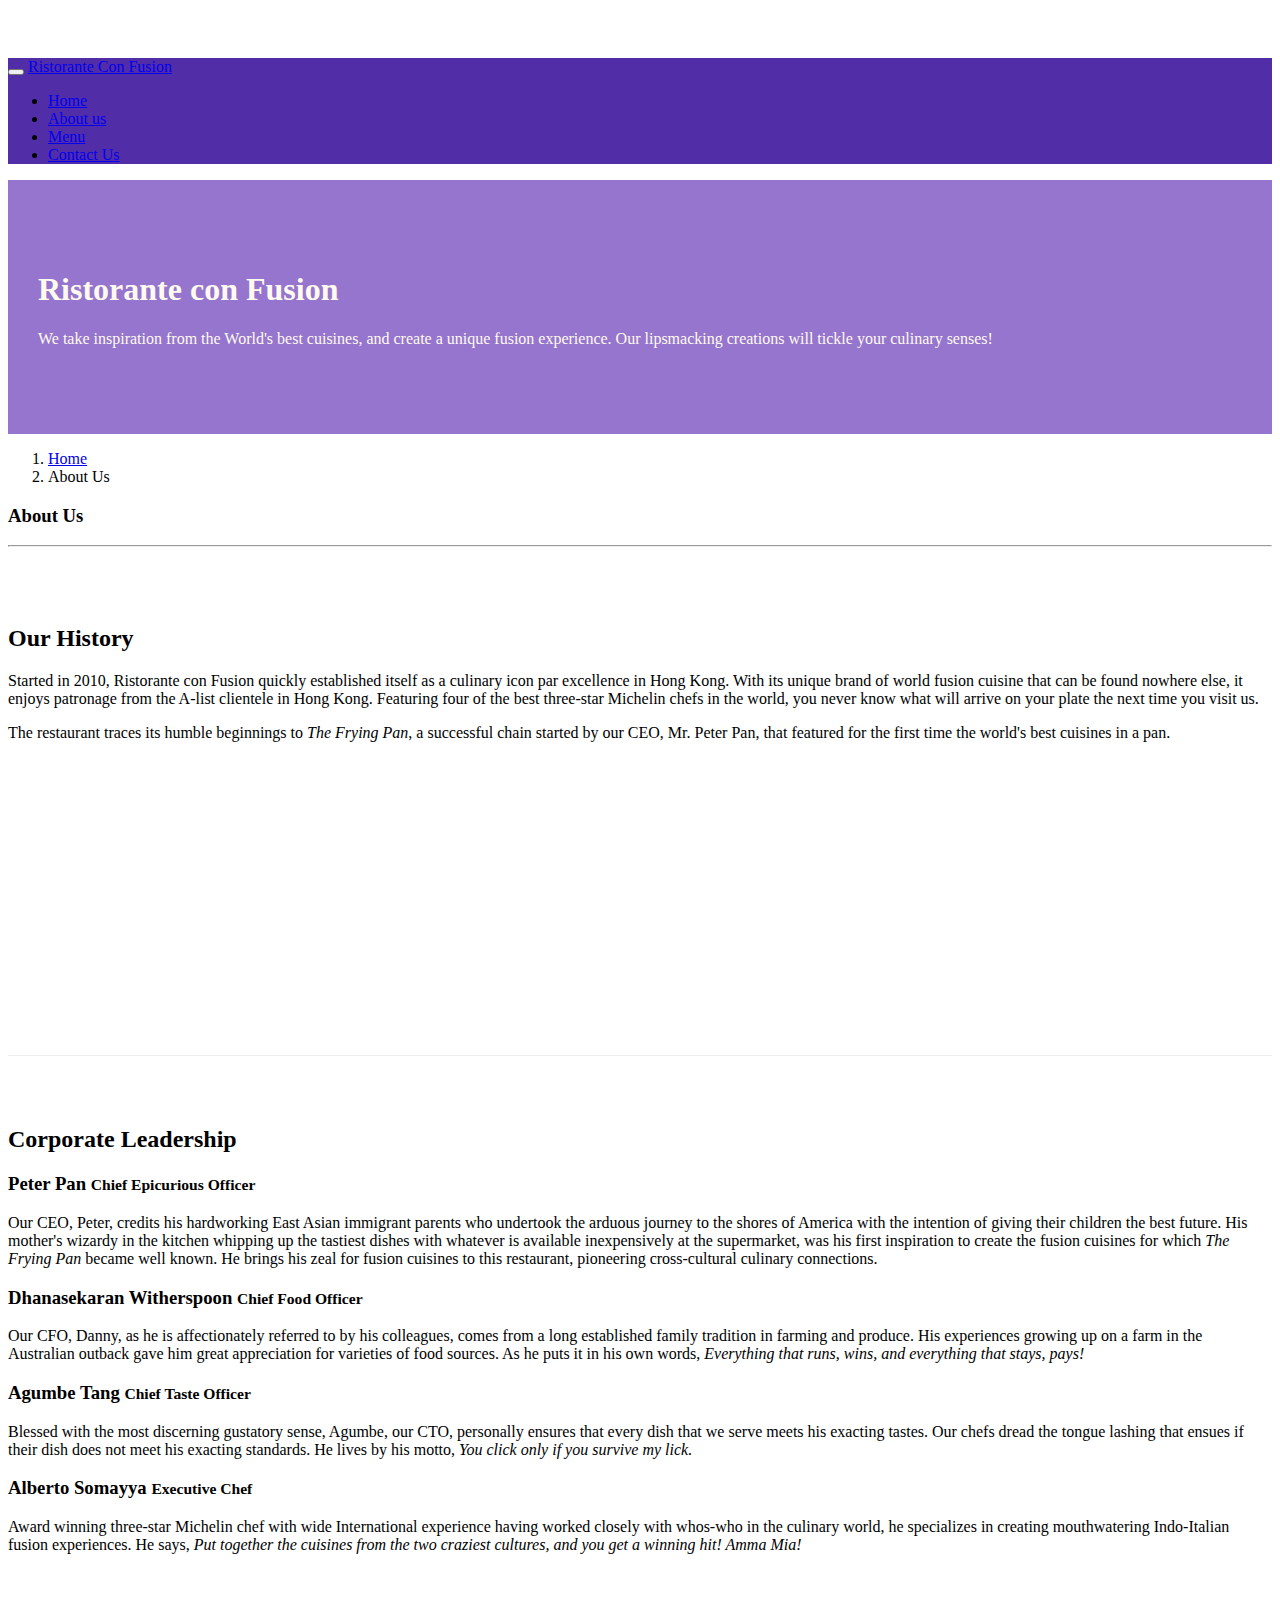
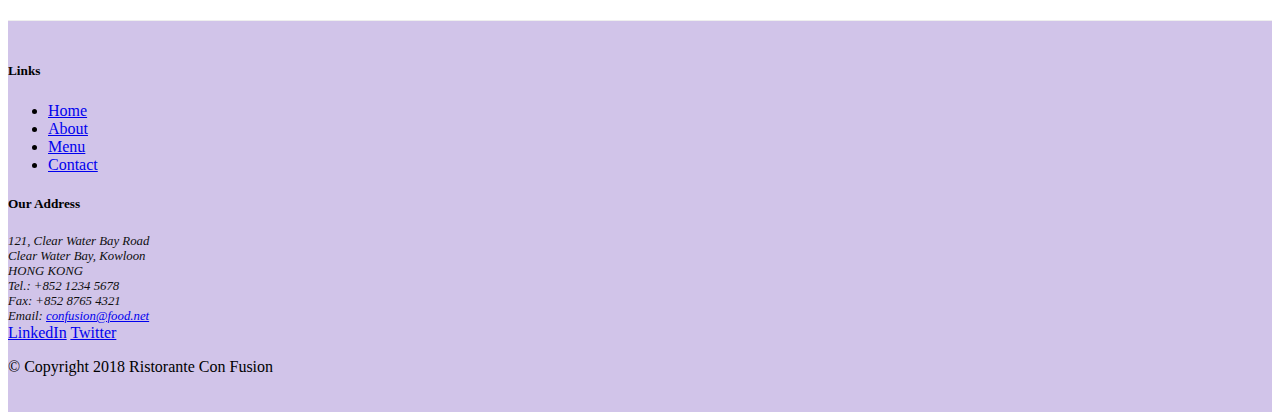
==== aboutus.html @ ba4bd50e "Icon and About Us page added" ====
<!DOCTYPE html>
<html lang="en">

<head>

    <meta charset="utf-8">
    <meta name="viewport" content="width=device-width, initial-scale=1, shrink-to-fit=no">
    <meta http-equiv="x-ua-compatible" content="ie=edge">

    <!-- Bootstrap CSS -->
    <link rel="stylesheet" href="css/style2.css">
    <link rel="stylesheet" href="node_modules/bootstrap/dist/css/bootstrap.min.css">
    <link rel="stylesheet" href="node_modules/font-awesome/css/font-awesome.min.css">
    <link rel="stylesheet" href="node_modules/bootstrap-social/bootstrap-social.css">
    <title>Ristorante Con Fusion: About Us</title>

</head>

<body>

    <nav class="navbar navbar-dark navbar-expand-sm fixed-top">
        <div class="container">
            <button class="navbar-toggler" type="button" data-toggle="collapse" data-target="#Navbar">
                <span class="navbar-toggler-icon"></span>
            </button>
            <a class="navbar-brand" href="./index.html">Ristorante Con Fusion</a>
            <div class="collapse navbar-collapse" id="Navbar">
            <ul class="navbar-nav mr-auto">
                <li class="nav-item "><a class="nav-link" href="./index.html"><span class="fa fa-home fa-lg"></span> Home</a></li>
                <li class="nav-item active"><a class="nav-link" href="#"><span class="fa fa-info fa-lg"></span> About us</a></li>
                <li class="nav-item"><a class="nav-link" href="#"><span class="fa fa-list fa-lg"></span> Menu</a></li>
                <li class="nav-item"><a class="nav-link" href="#"><span class="fa fa-address-card fa-lg"></span> Contact Us</a></li>
            </ul>
           </div>
        </div>
    </nav>

    <header class="jumbotron">
        <div class="container">
            <div class="row row-header">
                <div class="col-12 col-sm-6">
                    <h1>Ristorante con Fusion</h1>
                    <p>We take inspiration from the World's best cuisines, and create a unique fusion experience. Our lipsmacking creations will tickle your culinary senses!</p>
                </div>
                <div class="col-12 col-sm">
                </div>
            </div>
        </div>
    </header>

    <div class="container">
        <div class="row row-header">
            <ol class="col-12 breadcrumb">
                <li class="breadcrumb-item"><a href="./index.html">Home</a></li>
                <li class="breadcrumb-item active">About Us</li>
            </ol>
            <div class="col-12">
               <h3>About Us</h3>
               <hr>
            </div>
        </div>
    </div>

    <div class="container">
        <div class="row row-content">
            <div class="col-12 col-sm-6">
                <h2>Our History</h2>
                <p>Started in 2010, Ristorante con Fusion quickly established itself as a culinary icon par excellence in Hong Kong. With its unique brand of world fusion cuisine that can be found nowhere else, it enjoys patronage from the A-list clientele in Hong Kong.  Featuring four of the best three-star Michelin chefs in the world, you never know what will arrive on your plate the next time you visit us.</p>
                <p>The restaurant traces its humble beginnings to <em>The Frying Pan</em>, a successful chain started by our CEO, Mr. Peter Pan, that featured for the first time the world's best cuisines in a pan.</p>
            </div>
        </div>
    </div>

        <div class="container">
            <div class="row row-content">
                <div class="col-12">
                <h2>Corporate Leadership</h2>
                <h3>Peter Pan <small>Chief Epicurious Officer</small></h3>
                <p class="d-none d-sm-block">Our CEO, Peter, credits his hardworking East Asian immigrant parents who undertook the arduous journey to the shores of America with the intention of giving their children the best future. His mother's wizardy in the kitchen whipping up the tastiest dishes with whatever is available inexpensively at the supermarket, was his first inspiration to create the fusion cuisines for which <em>The Frying Pan</em> became well known. He brings his zeal for fusion cuisines to this restaurant, pioneering cross-cultural culinary connections.</p>
                <h3>Dhanasekaran Witherspoon <small>Chief Food Officer</small></h3>
                <p class="d-none d-sm-block">Our CFO, Danny, as he is affectionately referred to by his colleagues, comes from a long established family tradition in farming and produce. His experiences growing up on a farm in the Australian outback gave him great appreciation for varieties of food sources. As he puts it in his own words, <em>Everything that runs, wins, and everything that stays, pays!</em></p>
                <h3>Agumbe Tang <small>Chief Taste Officer</small></h3>
                <p class="d-none d-sm-block">Blessed with the most discerning gustatory sense, Agumbe, our CTO, personally ensures that every dish that we serve meets his exacting tastes. Our chefs dread the tongue lashing that ensues if their dish does not meet his exacting standards. He lives by his motto, <em>You click only if you survive my lick.</em></p>
                <h3>Alberto Somayya <small>Executive Chef</small></h3>
                <p class="d-none d-sm-block">Award winning three-star Michelin chef with wide International experience having worked closely with whos-who in the culinary world, he specializes in creating mouthwatering Indo-Italian fusion experiences. He says, <em>Put together the cuisines from the two craziest cultures, and you get a winning hit! Amma Mia!</em></p>
                </div>
            </div>
       </div>

    <footer class="footer">
        <div class="container">
            <div class="row">             
                <div class="col-4 offset-1 col-sm-2">
                    <h5>Links</h5>
                    <ul class="list-unstyled">
                        <li><a href="#">Home</a></li>
                        <li><a href="#">About</a></li>
                        <li><a href="#">Menu</a></li>
                        <li><a href="#">Contact</a></li>
                    </ul>
                </div>
                <div class="col-7 col-sm-5">
                    <h5>Our Address</h5>
                    <address>
		              121, Clear Water Bay Road<br>
		              Clear Water Bay, Kowloon<br>
		              HONG KONG<br>
		              <i class="fa fa-phone fa-lg"></i>Tel.: +852 1234 5678<br>
		              <i class="fa fa-fax fa-lg"></i>Fax: +852 8765 4321<br>
		              <i class="fa fa-envelope fa-lg"></i>Email: <a href="mailto:confusion@food.net">confusion@food.net</a>
		           </address>
                </div>
                <div class="col-12 col-sm-4 align-self-center">
                    <div class="text-center">
                        <a class="btn btn-social-icon btn-google" href="http://google.com/+"><i class="fa fa-google-plus"></i></a>
                        <a class="btn btn-social-icon btn-facebook" href="http://www.facebook.com/profile.php?id="><i class="fa fa-facebook"></i></a>
                        <a class="btn btn-social-icon btn-linkedin.com" href="http://www.linkedin.com/in/"><i class="fa fa-linkedin"></i>LinkedIn</a>
                        <a  class="btn btn-social-icon btn-twitter" href="http://twitter.com/"><i class="fa fa-twitter"></i>Twitter</a>
                        <a class="btn btn-social-icon btn-youtube" href="http://youtube.com/"><i class="fa fa-youtube"></i></a>
                        <a class="btn btn-social-icon" href="mailto:"><i class="fa fa-envelope-o"></i></a>
                    </div>
                </div>
           </div>
           <div class="row justify-content-center">             
                <div class="col-auto">
                    <p>© Copyright 2018 Ristorante Con Fusion</p>
                </div>
           </div>
        </div>
    </footer>
    
</body>

</html>
---- css/style2.css ----
.row-header
{
    margin: 0px auto;
    padding: 0px;
}
.row-content
{
   /* margin-top: 0px;
    margin-left: 0px;
    margin-right: 0px;
    margin-bottom: 40px;*/
    margin: 0px auto;
    padding: 50px 0px 50px 0px;
    border-bottom: 1px ridge;
    min-height: 400px;
}

.footer
{
    background-color: #D1C4E9;
    margin: 0px auto;
    padding: 20px 0px 20px 0px;
}
.jumbotron {
    padding:70px 30px 70px 30px;
    margin:0px auto;
    background:#9575CD !important ;
    color:floralwhite;
    margin-bottom: 0rem !important; 
}

address{
    font-size:80%;
    margin:0px;
    color:#0f0f0f;
}
body{
    padding:50px 0px 0px 0px;
    z-index:0;
}

.navbar-dark {
     background-color: #512DA8 !important;
}
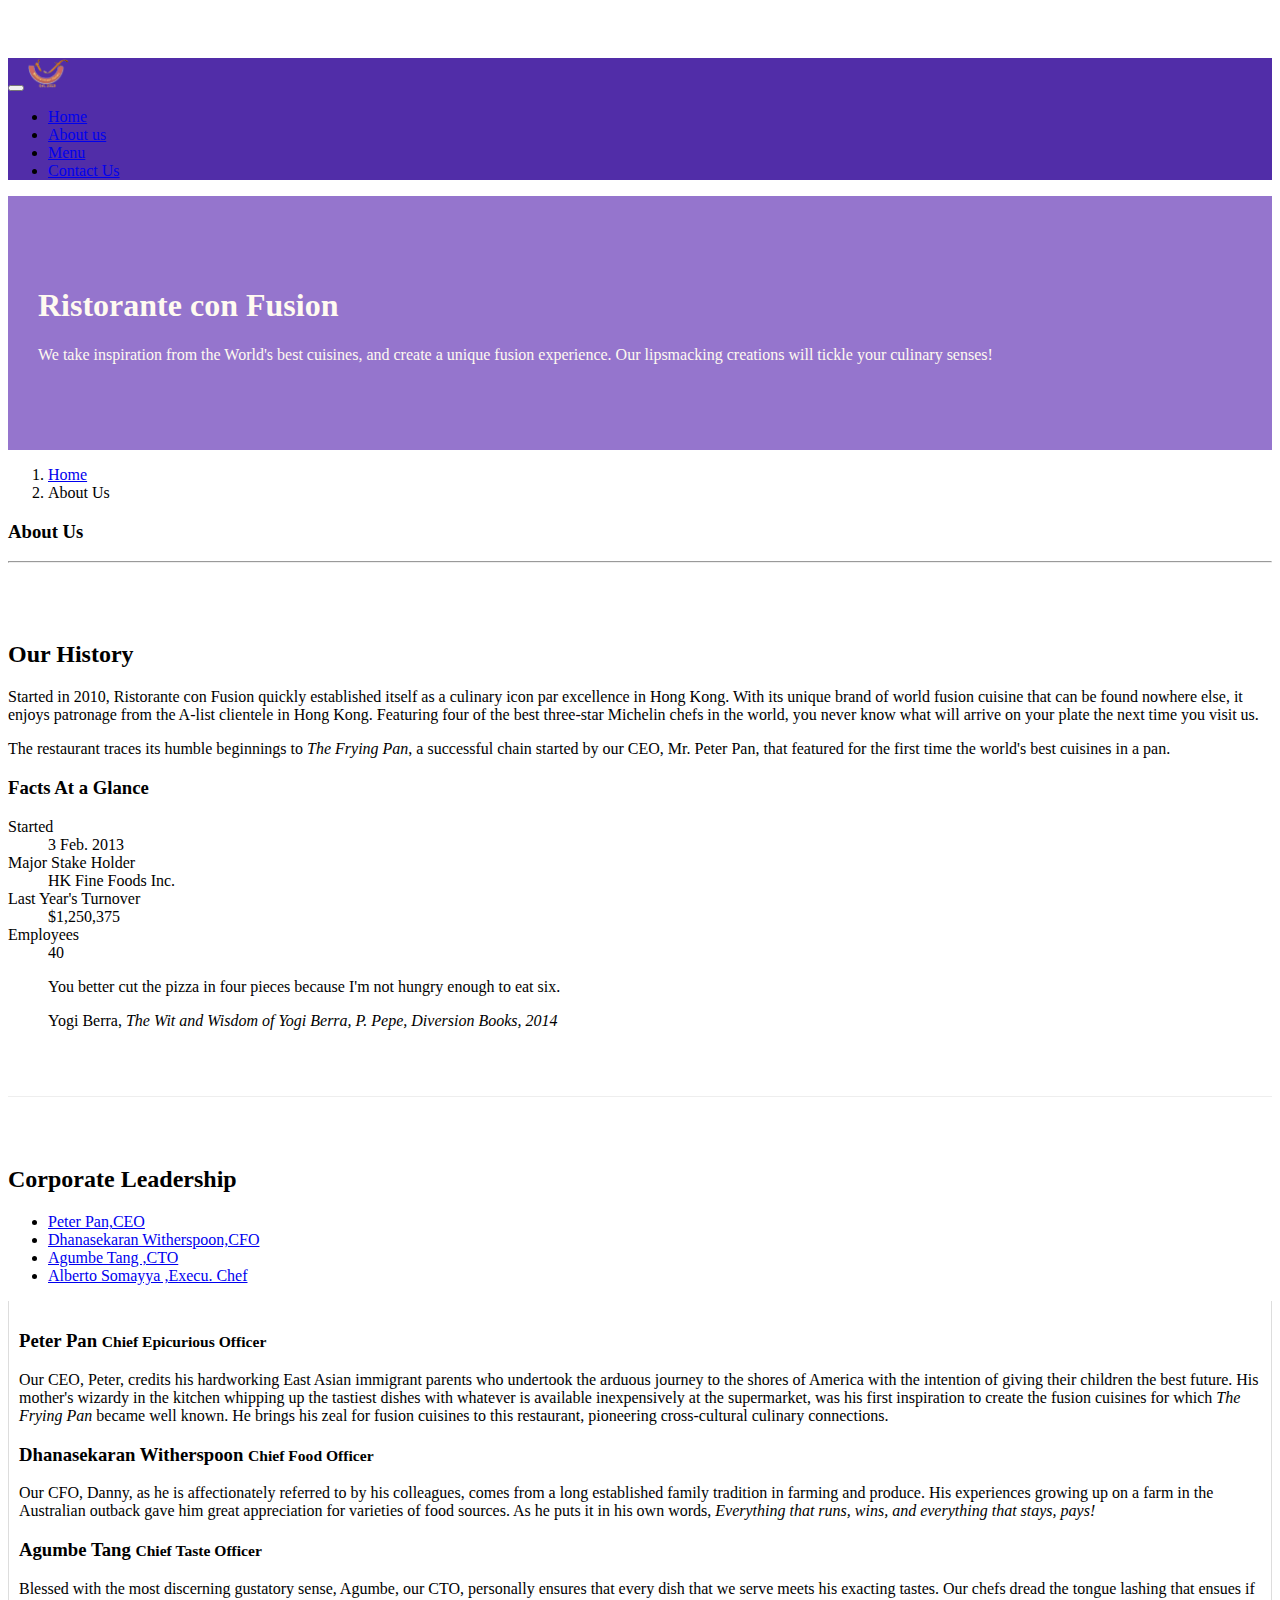
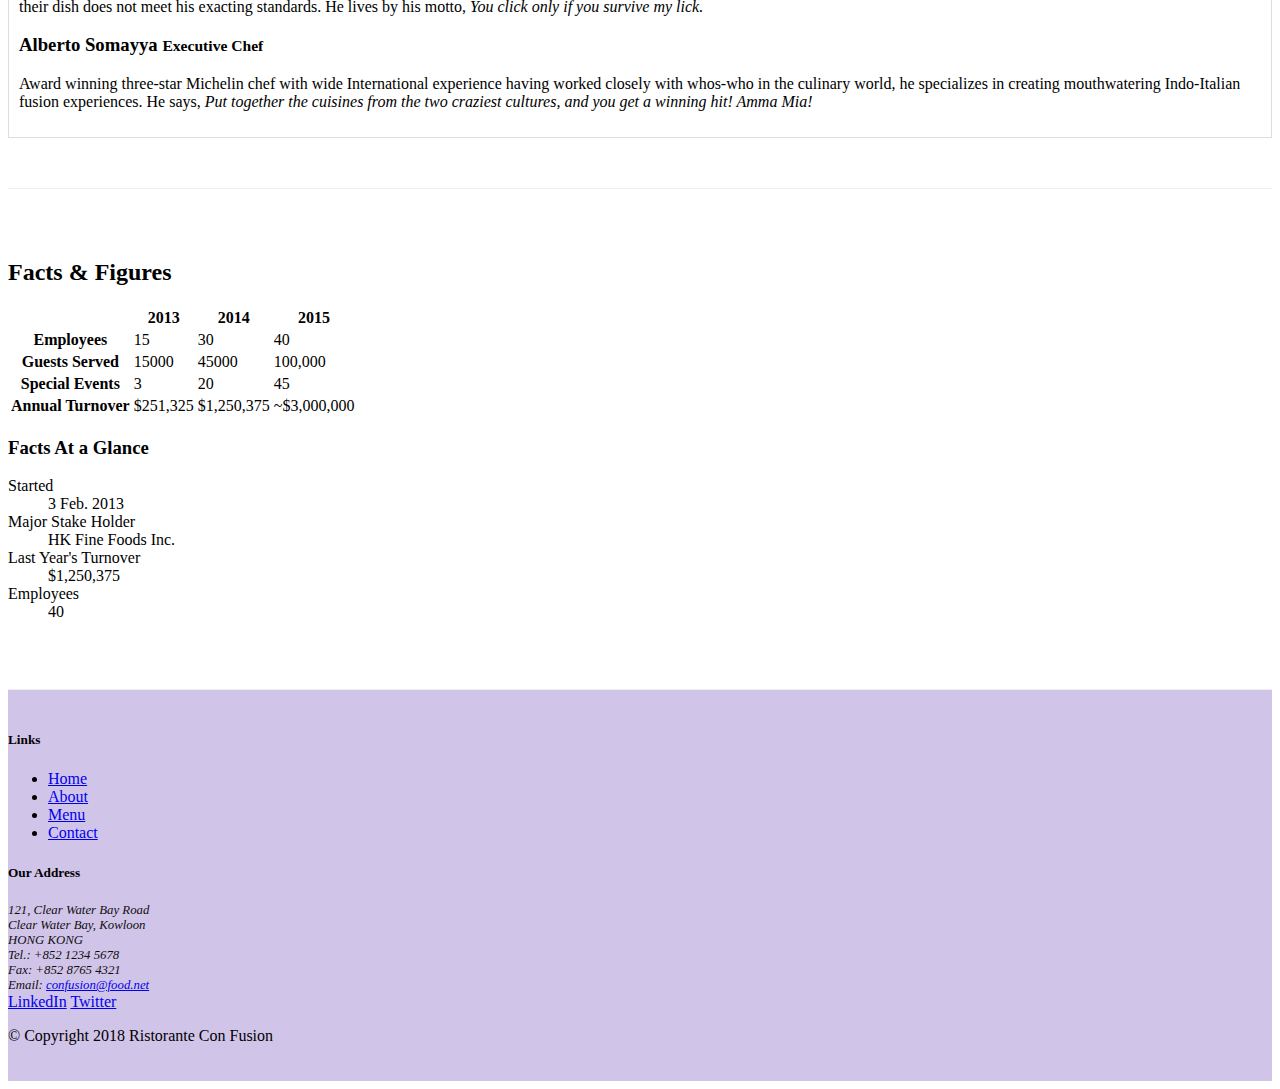
==== commit 19ced551: "tabs" ====
--- a/aboutus.html
+++ b/aboutus.html
@@ -8,28 +8,30 @@
     <meta http-equiv="x-ua-compatible" content="ie=edge">
 
     <!-- Bootstrap CSS -->
-    <link rel="stylesheet" href="css/style2.css">
+    <link rel="stylesheet" href="css/style.css">
     <link rel="stylesheet" href="node_modules/bootstrap/dist/css/bootstrap.min.css">
     <link rel="stylesheet" href="node_modules/font-awesome/css/font-awesome.min.css">
     <link rel="stylesheet" href="node_modules/bootstrap-social/bootstrap-social.css">
+    <script src="node_modules/jquery/dist/jquery.min.js"></script>
+    <script src="node_modules/bootstrap/dist/js/bootstrap.min.js"></script>
     <title>Ristorante Con Fusion: About Us</title>
 
 </head>
 
 <body>
 
-    <nav class="navbar navbar-dark navbar-expand-sm fixed-top">
+    <nav class="navbar navbar-dark navbar-expand-sm  fixed-top">
         <div class="container">
             <button class="navbar-toggler" type="button" data-toggle="collapse" data-target="#Navbar">
                 <span class="navbar-toggler-icon"></span>
             </button>
-            <a class="navbar-brand" href="./index.html">Ristorante Con Fusion</a>
+            <a class="navbar-brand" href="#"><img src="img/logo.png" height="30" width="41"></a>
             <div class="collapse navbar-collapse" id="Navbar">
             <ul class="navbar-nav mr-auto">
                 <li class="nav-item "><a class="nav-link" href="./index.html"><span class="fa fa-home fa-lg"></span> Home</a></li>
                 <li class="nav-item active"><a class="nav-link" href="#"><span class="fa fa-info fa-lg"></span> About us</a></li>
                 <li class="nav-item"><a class="nav-link" href="#"><span class="fa fa-list fa-lg"></span> Menu</a></li>
-                <li class="nav-item"><a class="nav-link" href="#"><span class="fa fa-address-card fa-lg"></span> Contact Us</a></li>
+                <li class="nav-item"><a class="nav-link" href="./contactus.html"><span class="fa fa-address-card fa-lg"></span> Contact Us</a></li>
             </ul>
            </div>
         </div>
@@ -68,23 +70,151 @@
                 <p>Started in 2010, Ristorante con Fusion quickly established itself as a culinary icon par excellence in Hong Kong. With its unique brand of world fusion cuisine that can be found nowhere else, it enjoys patronage from the A-list clientele in Hong Kong.  Featuring four of the best three-star Michelin chefs in the world, you never know what will arrive on your plate the next time you visit us.</p>
                 <p>The restaurant traces its humble beginnings to <em>The Frying Pan</em>, a successful chain started by our CEO, Mr. Peter Pan, that featured for the first time the world's best cuisines in a pan.</p>
             </div>
+            <div class="col-12 col-sm-6">
+                <div class="card">
+                    <h3 class="card-header bg-primary text-white">Facts At a Glance</h3>
+                    <div class="card-body">
+                        <dl class="row">
+                            <dt class="col-6">Started</dt>
+                            <dd class="col-6">3 Feb. 2013</dd>
+                            <dt class="col-6">Major Stake Holder</dt>
+                            <dd class="col-6">HK Fine Foods Inc.</dd>
+                            <dt class="col-6">Last Year's Turnover</dt>
+                            <dd class="col-6">$1,250,375</dd>
+                            <dt class="col-6">Employees</dt>
+                            <dd class="col-6">40</dd>
+                        </dl>
+                    </div>
+                </div>
+            </div>
+
+            <div class="col-12">
+                <div class="card card-body bg-light">
+                    <blockquote class="blockquote">
+                        <p class="mb-0">You better cut the pizza in four pieces because
+                            I'm not hungry enough to eat six.</p>
+                        <footer class="blockquote-footer">Yogi Berra,
+                            <cite title="Source Title">The Wit and Wisdom of Yogi Berra,
+                            P. Pepe, Diversion Books, 2014</cite>
+                        </footer>
+                    </blockquote>
+                </div>
+            </div>
         </div>
     </div>
+
+    
 
         <div class="container">
             <div class="row row-content">
                 <div class="col-12">
                 <h2>Corporate Leadership</h2>
-                <h3>Peter Pan <small>Chief Epicurious Officer</small></h3>
-                <p class="d-none d-sm-block">Our CEO, Peter, credits his hardworking East Asian immigrant parents who undertook the arduous journey to the shores of America with the intention of giving their children the best future. His mother's wizardy in the kitchen whipping up the tastiest dishes with whatever is available inexpensively at the supermarket, was his first inspiration to create the fusion cuisines for which <em>The Frying Pan</em> became well known. He brings his zeal for fusion cuisines to this restaurant, pioneering cross-cultural culinary connections.</p>
-                <h3>Dhanasekaran Witherspoon <small>Chief Food Officer</small></h3>
-                <p class="d-none d-sm-block">Our CFO, Danny, as he is affectionately referred to by his colleagues, comes from a long established family tradition in farming and produce. His experiences growing up on a farm in the Australian outback gave him great appreciation for varieties of food sources. As he puts it in his own words, <em>Everything that runs, wins, and everything that stays, pays!</em></p>
-                <h3>Agumbe Tang <small>Chief Taste Officer</small></h3>
-                <p class="d-none d-sm-block">Blessed with the most discerning gustatory sense, Agumbe, our CTO, personally ensures that every dish that we serve meets his exacting tastes. Our chefs dread the tongue lashing that ensues if their dish does not meet his exacting standards. He lives by his motto, <em>You click only if you survive my lick.</em></p>
-                <h3>Alberto Somayya <small>Executive Chef</small></h3>
-                <p class="d-none d-sm-block">Award winning three-star Michelin chef with wide International experience having worked closely with whos-who in the culinary world, he specializes in creating mouthwatering Indo-Italian fusion experiences. He says, <em>Put together the cuisines from the two craziest cultures, and you get a winning hit! Amma Mia!</em></p>
-                </div>
-            </div>
+               <ul class="nav nav-tabs">
+                 <li class="nav-item">
+                    <a class="nav-link active" href="#peter"
+                    role="tab" data-toggle="tab">Peter Pan,CEO</a>
+                 </li>
+                 <li class="nav-item">
+                     <a class="nav-link" href="#danny" role="tab" data-toggle="tab">Dhanasekaran Witherspoon,CFO</a>
+                 </li>
+                 <li class="nav-item">
+                    <a class="nav-link" href="#agumbe" role="tab" data-toggle="tab">Agumbe Tang ,CTO</a>
+                 </li>
+                 <li class="nav-item">
+                     <a class="nav-link" href="#alberto" role="tab" data-toggle="tab">Alberto Somayya ,Execu. Chef</a>
+                 </li>
+               </ul>
+
+               <div class="tab-content">
+                   <div class="tab-pane fade show active" role="tabpanel" id="peter">
+                     <h3>Peter Pan <small>Chief Epicurious Officer</small></h3>
+                      <p class="d-none d-sm-block">Our CEO, Peter, credits his hardworking East Asian immigrant parents who undertook the arduous journey to the shores of America with the intention of giving their children the best future. His mother's wizardy in the kitchen whipping up the tastiest dishes with whatever is available inexpensively at the supermarket, was his first inspiration to create the fusion cuisines for which <em>The Frying Pan</em> became well known. He brings his zeal for fusion cuisines to this restaurant, pioneering cross-cultural culinary connections.</p>
+                    </div>
+                
+                    <div class="tab-pane fade" role="tabpanel" id="danny">
+                       <h3>Dhanasekaran Witherspoon <small>Chief Food Officer</small></h3>
+                       <p class="d-none d-sm-block">Our CFO, Danny, as he is affectionately referred to by his colleagues, comes from a long established family tradition in farming and produce. His experiences growing up on a farm in the Australian outback gave him great appreciation for varieties of food sources. As he puts it in his own words, <em>Everything that runs, wins, and everything that stays, pays!</em></p>
+                    </div>
+
+                    <div role="tabpanel" class="tab-pane fade" id="agumbe">
+                      <h3>Agumbe Tang <small>Chief Taste Officer</small></h3>
+                      <p class="d-none d-sm-block">Blessed with the most discerning gustatory sense, Agumbe, our CTO, personally ensures that every dish that we serve meets his exacting tastes. Our chefs dread the tongue lashing that ensues if their dish does not meet his exacting standards. He lives by his motto, <em>You click only if you survive my lick.</em></p>
+                     </div>
+              
+                     <div role="tabpanel" class="tab-pane fade" id="alberto">
+                      <h3>Alberto Somayya <small>Executive Chef</small></h3>
+                      <p class="d-none d-sm-block">Award winning three-star Michelin chef with wide International experience having worked closely with whos-who in the culinary world, he specializes in creating mouthwatering Indo-Italian fusion experiences. He says, <em>Put together the cuisines from the two craziest cultures, and you get a winning hit! Amma Mia!</em></p>
+                    </div>
+                </div>
+               
+            </div>
+            </div>
+
+            <div class="row row-content">
+                <div class="col-12 col-sm-9">
+                    <h2>Facts &amp; Figures</h2>
+                    <div class="table-responsive">
+                        <table class="table table-striped">
+                            <thead class="thead-dark">
+                                <tr>
+                                    <th>&nbsp;</th>
+                                    <th>2013</th>
+                                    <th>2014</th>
+                                    <th>2015</th>
+                                </tr>
+                            </thead>
+                            <tbody>
+                                <tr>
+                                    <th>Employees</th>
+                                    <td>15</td>
+                                    <td>30</td>
+                                    <td>40</td>
+                                </tr>
+                                <tr>
+                                    <th>Guests Served</th>
+                                    <td>15000</td>
+                                    <td>45000</td>
+                                    <td>100,000</td>
+                                </tr>
+                                <tr>
+                                    <th>Special Events</th>
+                                    <td>3</td>
+                                    <td>20</td>
+                                    <td>45</td>
+                                </tr>
+                                <tr>
+                                    <th>Annual Turnover</th>
+                                    <td>$251,325</td>
+                                    <td>$1,250,375</td>
+                                    <td>~$3,000,000</td>
+                                </tr>
+                            </tbody>
+                        </table>
+                    </div>
+                </div>
+
+                <div class="col-12 col-sm-6">
+                <div class="card">
+                    <h3 class="card-header bg-primary text-white">Facts At a Glance</h3>
+                    <div class="card-body">
+                        <dl class="row">
+                            <dt class="col-6">Started</dt>
+                            <dd class="col-6">3 Feb. 2013</dd>
+                            <dt class="col-6">Major Stake Holder</dt>
+                            <dd class="col-6">HK Fine Foods Inc.</dd>
+                            <dt class="col-6">Last Year's Turnover</dt>
+                            <dd class="col-6">$1,250,375</dd>
+                            <dt class="col-6">Employees</dt>
+                            <dd class="col-6">40</dd>
+                        </dl>
+                    </div>
+                </div>
+            </div>
+                 <div class="col-12 col-sm-3">
+                     
+                </div>
+           </div>
+
        </div>
 
     <footer class="footer">
--- a/css/style.css
+++ b/css/style.css
@@ -0,0 +1,48 @@
+.row-header
+{
+    margin: 0px auto;
+    padding: 0px;
+}
+
+.row-content
+{
+    margin: 0px auto;
+    padding: 50px 0px 50px 0px;
+    border-bottom: 1px ridge;
+    min-height: 400px;
+}
+
+.footer
+{
+    background-color: #D1C4E9;
+    margin: 0px auto;
+    padding: 20px 0px 20px 0px;
+}
+.jumbotron {
+    padding:70px 30px 70px 30px;
+    margin:0px auto;
+    background:#9575CD !important ;
+    color:floralwhite;
+}
+
+address{
+    font-size:80%;
+    margin:0px;
+    color:#0f0f0f;
+}
+body{
+    padding:50px 0px 0px 0px;
+    z-index:0;
+}
+
+.navbar-dark {
+     background-color: #512DA8;
+}
+
+.tab-content
+{
+    border-left: 1px solid #ddd;
+    border-right:1px solid #ddd;
+    border-bottom: 1px solid #ddd;
+    padding:10px;
+}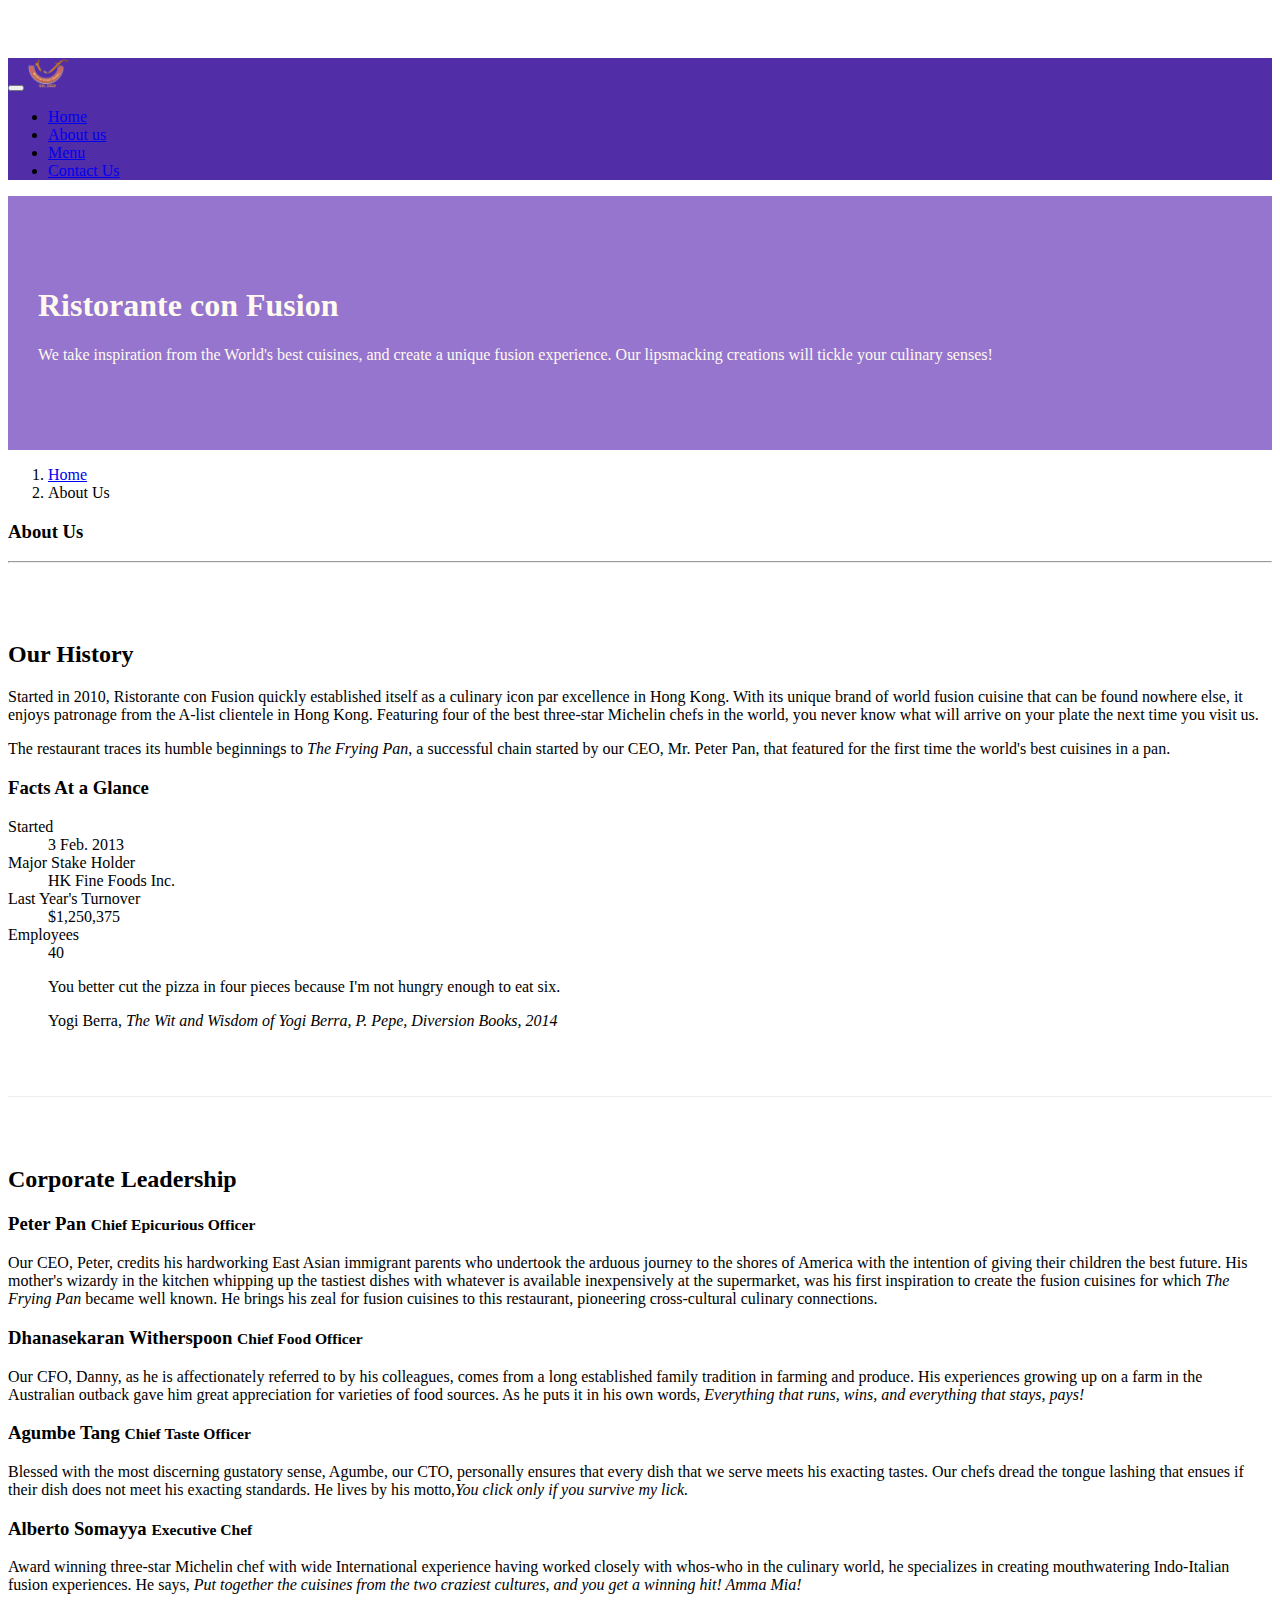
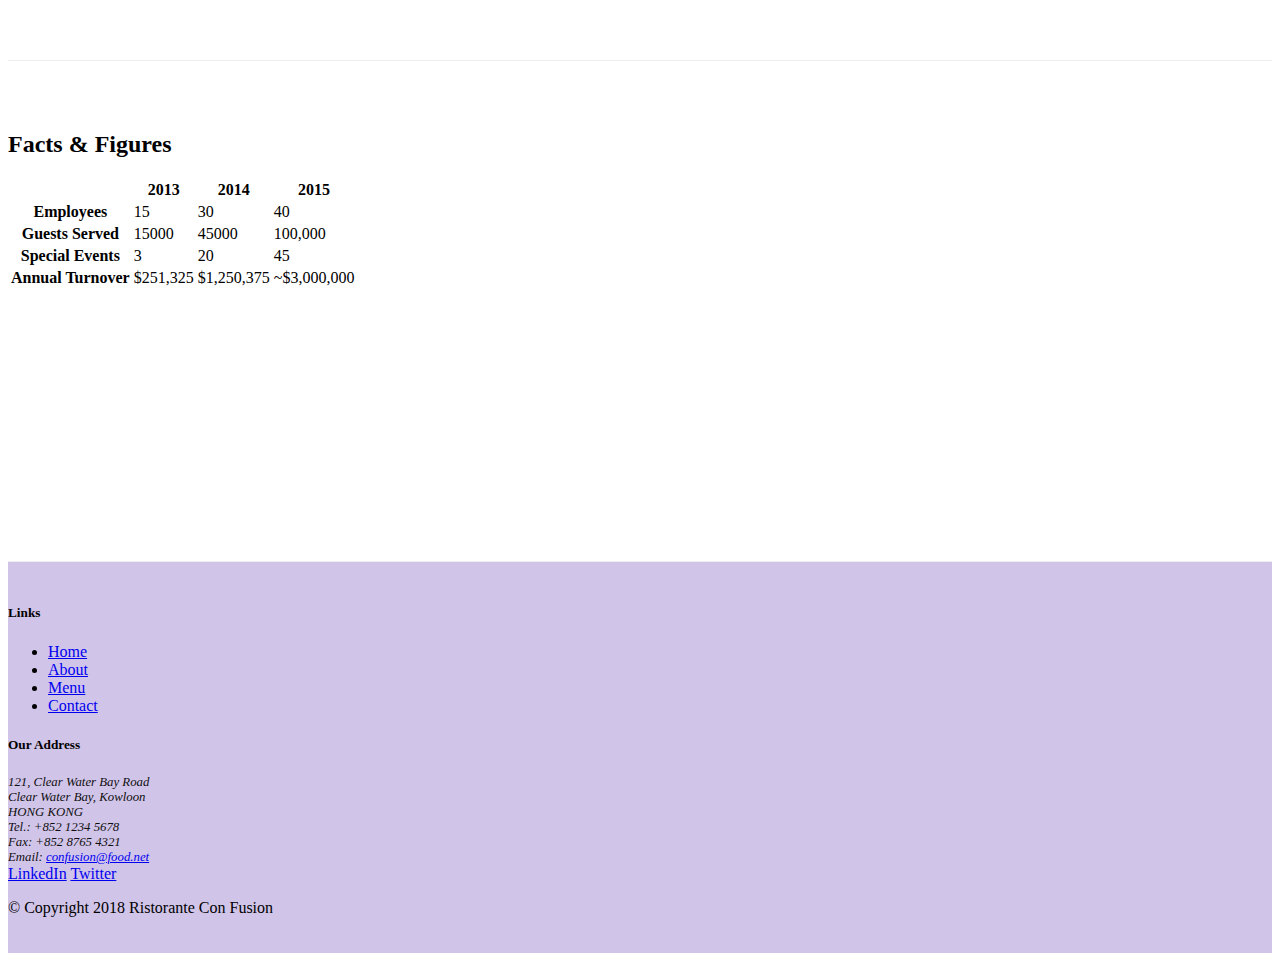
==== commit 011989d4: "tooltips" ====
--- a/aboutus.html
+++ b/aboutus.html
@@ -109,46 +109,99 @@
             <div class="row row-content">
                 <div class="col-12">
                 <h2>Corporate Leadership</h2>
-               <ul class="nav nav-tabs">
-                 <li class="nav-item">
-                    <a class="nav-link active" href="#peter"
-                    role="tab" data-toggle="tab">Peter Pan,CEO</a>
-                 </li>
-                 <li class="nav-item">
-                     <a class="nav-link" href="#danny" role="tab" data-toggle="tab">Dhanasekaran Witherspoon,CFO</a>
-                 </li>
-                 <li class="nav-item">
-                    <a class="nav-link" href="#agumbe" role="tab" data-toggle="tab">Agumbe Tang ,CTO</a>
-                 </li>
-                 <li class="nav-item">
-                     <a class="nav-link" href="#alberto" role="tab" data-toggle="tab">Alberto Somayya ,Execu. Chef</a>
-                 </li>
-               </ul>
-
-               <div class="tab-content">
-                   <div class="tab-pane fade show active" role="tabpanel" id="peter">
-                     <h3>Peter Pan <small>Chief Epicurious Officer</small></h3>
-                      <p class="d-none d-sm-block">Our CEO, Peter, credits his hardworking East Asian immigrant parents who undertook the arduous journey to the shores of America with the intention of giving their children the best future. His mother's wizardy in the kitchen whipping up the tastiest dishes with whatever is available inexpensively at the supermarket, was his first inspiration to create the fusion cuisines for which <em>The Frying Pan</em> became well known. He brings his zeal for fusion cuisines to this restaurant, pioneering cross-cultural culinary connections.</p>
-                    </div>
-                
-                    <div class="tab-pane fade" role="tabpanel" id="danny">
-                       <h3>Dhanasekaran Witherspoon <small>Chief Food Officer</small></h3>
-                       <p class="d-none d-sm-block">Our CFO, Danny, as he is affectionately referred to by his colleagues, comes from a long established family tradition in farming and produce. His experiences growing up on a farm in the Australian outback gave him great appreciation for varieties of food sources. As he puts it in his own words, <em>Everything that runs, wins, and everything that stays, pays!</em></p>
-                    </div>
-
-                    <div role="tabpanel" class="tab-pane fade" id="agumbe">
-                      <h3>Agumbe Tang <small>Chief Taste Officer</small></h3>
-                      <p class="d-none d-sm-block">Blessed with the most discerning gustatory sense, Agumbe, our CTO, personally ensures that every dish that we serve meets his exacting tastes. Our chefs dread the tongue lashing that ensues if their dish does not meet his exacting standards. He lives by his motto, <em>You click only if you survive my lick.</em></p>
-                     </div>
-              
-                     <div role="tabpanel" class="tab-pane fade" id="alberto">
-                      <h3>Alberto Somayya <small>Executive Chef</small></h3>
-                      <p class="d-none d-sm-block">Award winning three-star Michelin chef with wide International experience having worked closely with whos-who in the culinary world, he specializes in creating mouthwatering Indo-Italian fusion experiences. He says, <em>Put together the cuisines from the two craziest cultures, and you get a winning hit! Amma Mia!</em></p>
-                    </div>
-                </div>
-               
-            </div>
-            </div>
+             
+                <div id="accordian">
+                   <div class="card">
+
+                       <div class="card-header" role="tab" id="peterhead">
+                        <h3 class="mb-0">
+                            <a data-toggle="collapse" data-target="#peter" >
+                                Peter Pan <small>Chief Epicurious Officer</small>
+                            </a>
+                        </h3>
+                       </div>
+
+                    <div class="collapse show " data-parent="#accordian" id="peter">
+                        <div class="card-body">
+                         <p class="d-none d-sm-block">Our CEO, Peter, credits his hardworking East Asian immigrant parents who undertook the arduous journey to the shores of America with the intention of giving their children the best future. His mother's wizardy in the kitchen whipping up the tastiest dishes with whatever is available inexpensively at the supermarket, was his first inspiration to create the fusion cuisines for which <em>The Frying Pan</em> became well known. He brings his zeal for fusion cuisines to this restaurant, pioneering cross-cultural culinary connections.</p>
+                        </div>
+                        </div>
+                   </div>
+                  
+                   <div class="card">
+                    <div class="card-header" role="tab" id="dannyhead">
+                    <h3 class="mb-0">
+                        <a class="collapsed" data-toggle="collapse" data-target="#danny">
+                        Dhanasekaran Witherspoon <small>Chief Food Officer</small>
+                        </a>
+                    </h3>
+                </div>
+                <div class="collapse" id="danny" data-parent="#accordion">
+                    <div class="card-body">
+                        <p class="d-none d-sm-block">Our CFO, Danny, as he is affectionately referred to by his
+                            colleagues,
+                            comes from a long established family tradition in farming and produce. His
+                            experiences
+                            growing up
+                            on a farm in the Australian outback gave him great appreciation for varieties of
+                            food
+                            sources. As
+                            he puts it in his own words, <em>Everything that runs, wins, and everything that
+                                stays,
+                                pays!</em></p>
+                    </div>
+                </div>
+            </div>
+            <div class="card">
+                    <div class="card-header" role="tab" id="agumbehead">
+                    <h3 class="mb-0">
+                        <a class="collapsed" data-toggle="collapse" data-target="#agumbe">
+                        Agumbe Tang <small>Chief Taste Officer</small>
+                        </a>
+                    </h3>
+                </div>
+                <div class="collapse" id="agumbe" data-parent="#accordion">
+                    <div class="card-body">
+                        <p class="d-none d-sm-block">Blessed with the most discerning gustatory sense, Agumbe,
+                            our CTO,
+                            personally ensures that every dish that we serve meets his exacting tastes. Our
+                            chefs dread
+                            the
+                            tongue lashing that ensues if their dish does not meet his exacting standards. He
+                            lives by
+                            his
+                            motto,<em>You click only if you survive my lick.</em></p>
+                    </div>
+                </div>
+            </div>
+            <div class="card">
+                    <div class="card-header" role="tab" id="albertohead">
+                    <h3 class="mb-0">
+                        <a class="collapsed" data-toggle="collapse" data-target="#alberto">
+                        Alberto Somayya <small>Executive Chef</small>
+                        </a>
+                    </h3>
+                </div>
+                <div class="collapse" id="alberto" data-parent="#accordion">
+                    <div class="card-body">
+                        <p class="d-none d-sm-block">Award winning three-star Michelin chef with wide
+                            International
+                            experience
+                            having worked closely with whos-who in the culinary world, he specializes in
+                            creating
+                            mouthwatering
+                            Indo-Italian fusion experiences. He says, <em>Put together the cuisines from the
+                                two
+                                craziest
+                                cultures, and you get a winning hit! Amma Mia!</em></p>
+                      </div>
+                  </div>
+               </div>
+           
+              </div> 
+            </div>
+            
+        </div>
 
             <div class="row row-content">
                 <div class="col-12 col-sm-9">
@@ -193,26 +246,7 @@
                     </div>
                 </div>
 
-                <div class="col-12 col-sm-6">
-                <div class="card">
-                    <h3 class="card-header bg-primary text-white">Facts At a Glance</h3>
-                    <div class="card-body">
-                        <dl class="row">
-                            <dt class="col-6">Started</dt>
-                            <dd class="col-6">3 Feb. 2013</dd>
-                            <dt class="col-6">Major Stake Holder</dt>
-                            <dd class="col-6">HK Fine Foods Inc.</dd>
-                            <dt class="col-6">Last Year's Turnover</dt>
-                            <dd class="col-6">$1,250,375</dd>
-                            <dt class="col-6">Employees</dt>
-                            <dd class="col-6">40</dd>
-                        </dl>
-                    </div>
-                </div>
-            </div>
-                 <div class="col-12 col-sm-3">
-                     
-                </div>
+               
            </div>
 
        </div>
